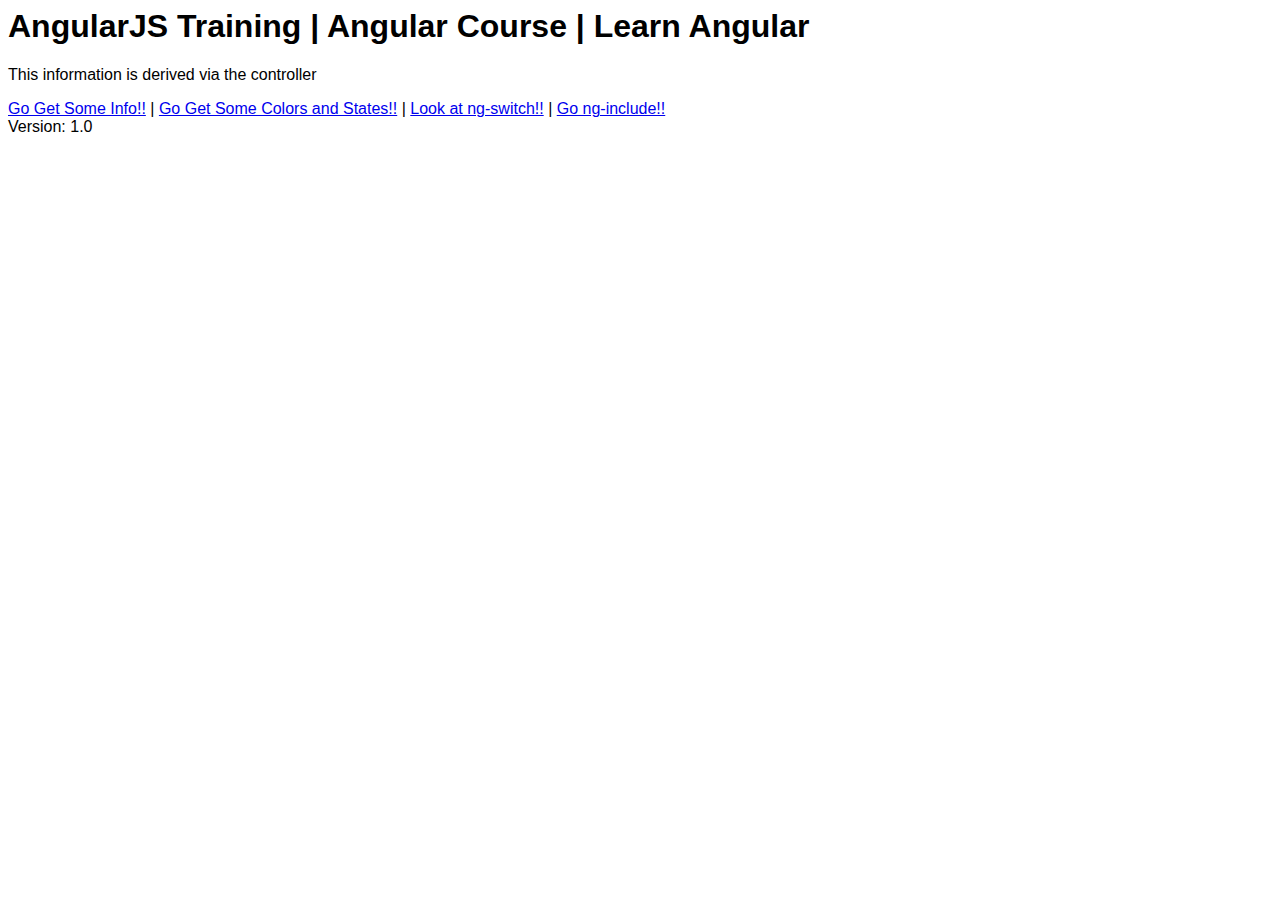
==== index.html @ d186f11d "practice AngularJS app" ====
<html ng-app="myApp">
<head>
	<link rel="stylesheet" type="text/css" href="css/main.css">
	<title ng-init="title='AngularJS Is Awesome!'">{{ title }}</title>

</head>
<body>

	<div>
		<ng-view></ng-view>
	</div>

<script type="text/javascript" src="js/angular.js"></script>
<script type="text/javascript" src="js/angular-route.js"></script>
<script type="text/javascript" src="js/app.js"></script>

</body>
</html>
---- css/main.css ----
body {
	font-family: Helvetica, Futura, Arial, sans-serif;
}

.box {
	width: 40%;
	border-radius: 5px;
	padding: 5px;
}

.one {
	color: white;
	background: #00FFCC;
}
.two {
	color: white;
	background-color: black;
}
.three {
	color: white;
	background-color: salmon;
}
.four {
	color: white;
	background-color: orange;
}
.cool {
	background: url('../img/blu.jpg');
	color: #606060;
	width: 50%;
	text-align: center;
	height: 500px;
	padding: 30px;
}
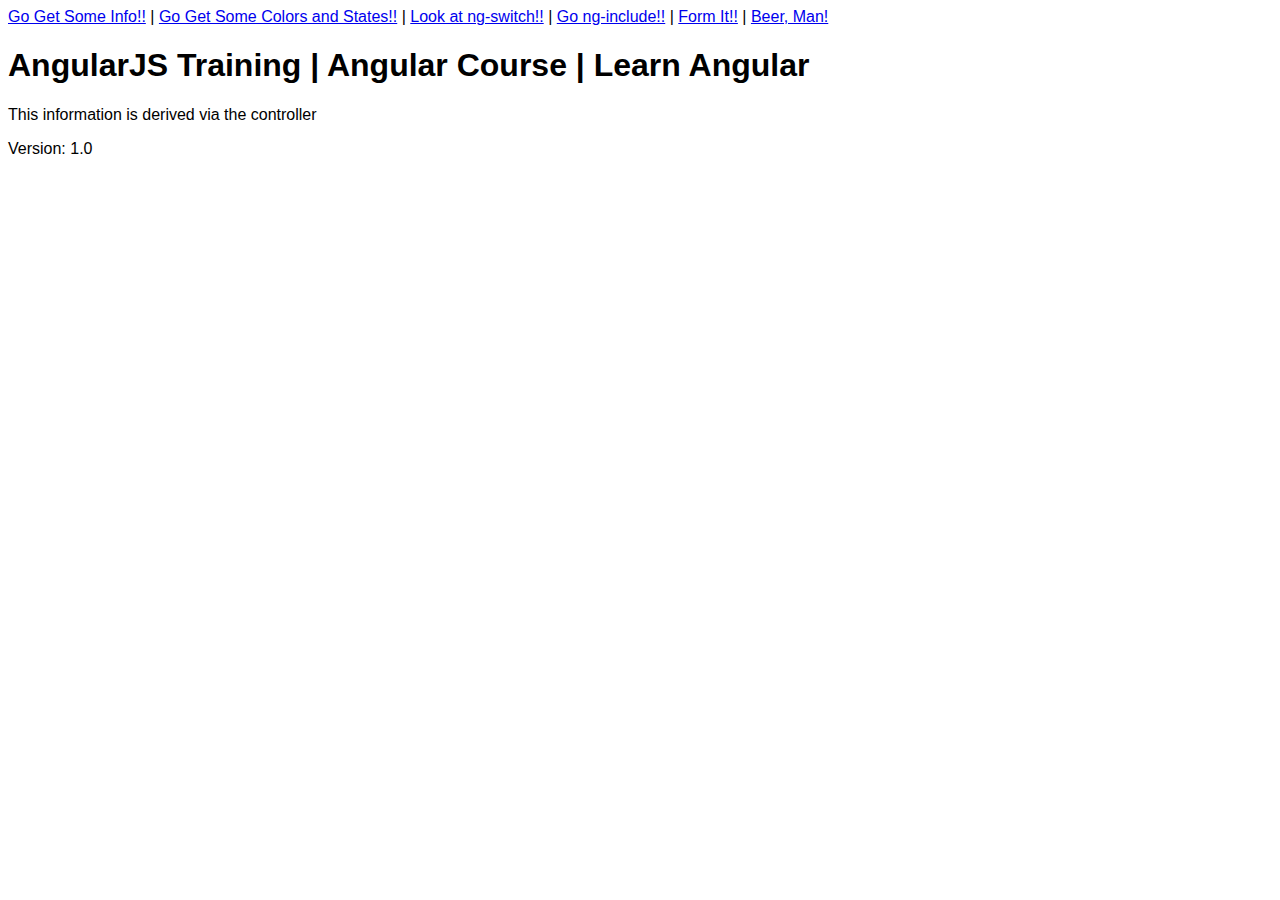
==== commit 942f4244: "adding more files and some with beer" ====
--- a/index.html
+++ b/index.html
@@ -5,7 +5,9 @@
 
 </head>
 <body>
-
+<div>
+	<a href="#/info">Go Get Some Info!!</a> | <a href="#/color">Go Get Some Colors and States!!</a> | <a href="#/slides">Look at ng-switch!!</a> | <a href="#/include">Go ng-include!!</a> | <a href="#/form">Form It!!</a> | <a href="#/beer">Beer, Man!</a>
+</div>
 	<div>
 		<ng-view></ng-view>
 	</div>
@@ -13,6 +15,7 @@
 <script type="text/javascript" src="js/angular.js"></script>
 <script type="text/javascript" src="js/angular-route.js"></script>
 <script type="text/javascript" src="js/app.js"></script>
+<script type="text/javascript" src="js/beerService.js"></script>
 
 </body>
 </html>--- a/css/main.css
+++ b/css/main.css
@@ -31,4 +31,14 @@
 	text-align: center;
 	height: 500px;
 	padding: 30px;
-}+}
+.spacer {
+	height:25px;
+}
+.active {
+	background:red;
+	color:#fff;
+}
+.not-active {
+	background-color: pink;
+}
